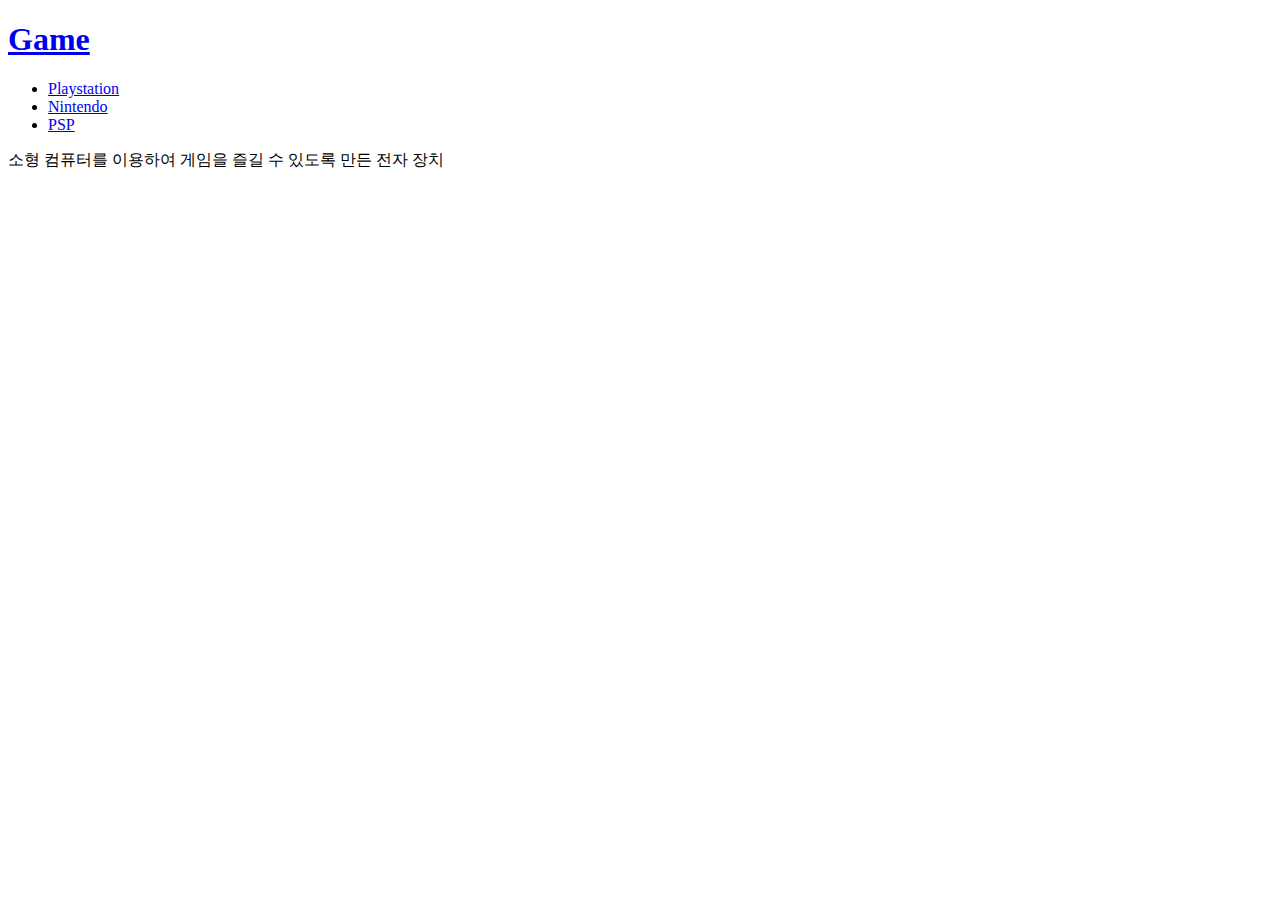
==== index.html @ 2bc5e023 "index.html upload" ====
<!DOCTYPE html>
<html>
<head>
  <title>Game - Home</title>
  <meta charset="utf-8">
</head>

<body>
<h1><a href="Game.html">Game</a></h1>
<ul>
  <li><a href="Playstation.html">Playstation</a></li>
  <li><a href="Nintendo.html">Nintendo</a></li>
  <li><a href="PSP.html">PSP</a></li>
</ul>

<p>
소형 컴퓨터를 이용하여 게임을 즐길 수 있도록 만든 전자 장치
</p>
</body>

</html>
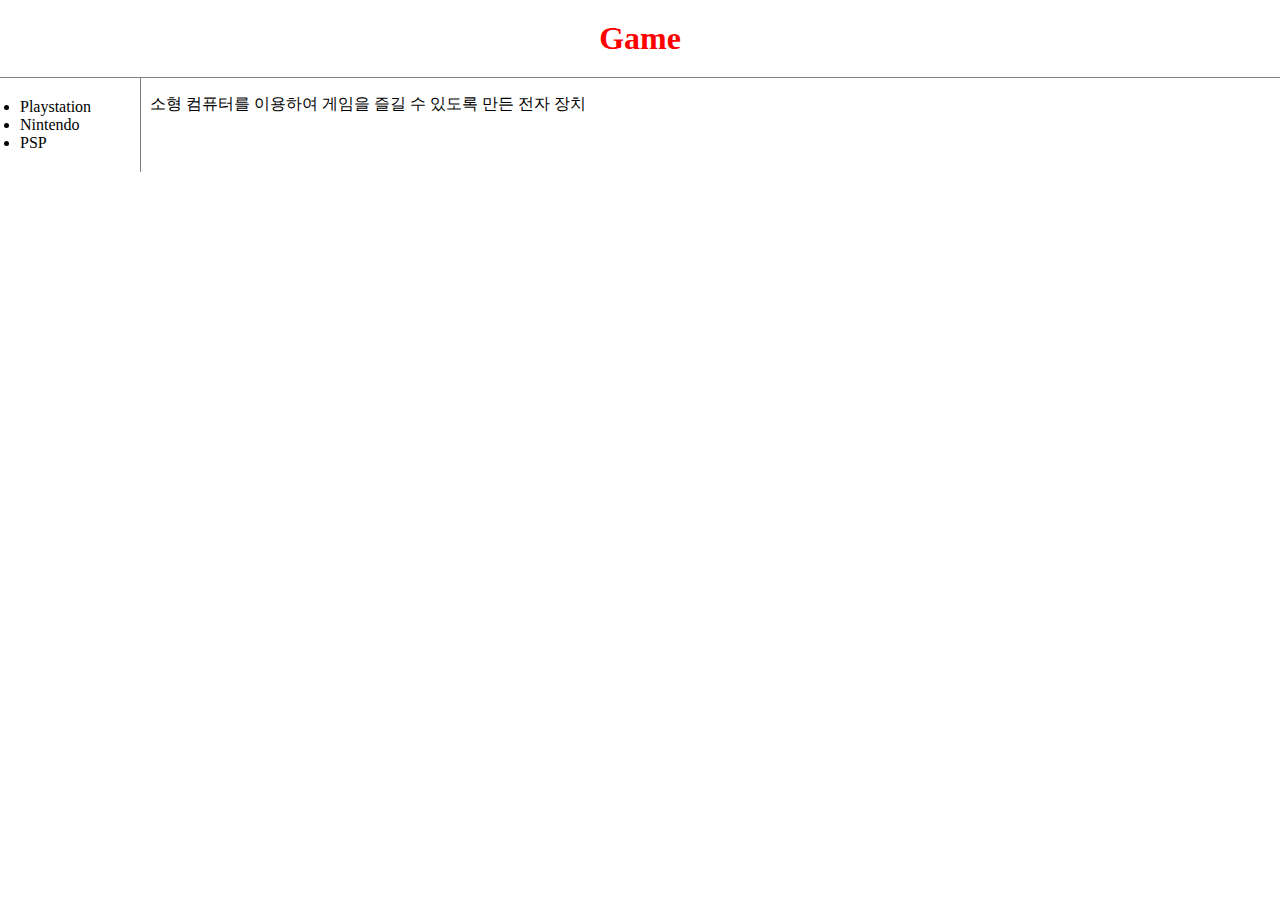
==== commit b4a18422: "Add files via upload" ====
--- a/index.html
+++ b/index.html
@@ -3,19 +3,66 @@
 <head>
   <title>Game - Home</title>
   <meta charset="utf-8">
+  <style>
+  body{
+    margin: 0;
+  }
+    #active {
+      color:red;
+    }
+    #grid {
+      display:grid;
+      grid-template-columns: 100px 1fr;
+    }
+    #article {
+      padding-left:50px;
+    }
+    a {
+      color:black;
+      text-decoration: none;
+    }
+    h1 {
+      font-size: 60;
+      text-align: center;
+      border-bottom:1px solid gray;
+      margin: 0;
+      padding: 20px;
+    }
+    #grid ul{
+      border-right: 1px solid gray;
+      width : 100px;
+      margin: 0;
+      padding : 20px;
+    }
+    @media(max-width:620px){ /*가로 크기가 620보다 작을 경우*/
+      #grid {
+        display: block; /*목록과 글을 좌우로 나눈 것을 없앰*/
+      }
+      #grid ul{
+        border-right: none; /* 목록과 글 사이의 선 삭제*/
+      }
+      h1 {
+        border-bottom:none; /* h1과 밑에 글 사이의 선 삭*/
+      }
+    }
+  </style>
 </head>
 
 <body>
-<h1><a href="Game.html">Game</a></h1>
-<ul>
-  <li><a href="Playstation.html">Playstation</a></li>
-  <li><a href="Nintendo.html">Nintendo</a></li>
-  <li><a href="PSP.html">PSP</a></li>
-</ul>
+<h1><a href="index.html" id="active">Game</a></h1>
 
-<p>
-소형 컴퓨터를 이용하여 게임을 즐길 수 있도록 만든 전자 장치
-</p>
+<div id="grid">
+  <ul>
+    <li><a href="Playstation.html" >Playstation</a></li>
+    <li><a href="Nintendo.html">Nintendo</a></li>
+    <li><a href="PSP.html">PSP</a></li>
+  </ul>
+  <div id="article">
+    <p>
+        소형 컴퓨터를 이용하여 게임을 즐길 수 있도록 만든 전자 장치
+    </p>
+  </div>
+</div>
 </body>
 
 </html>
